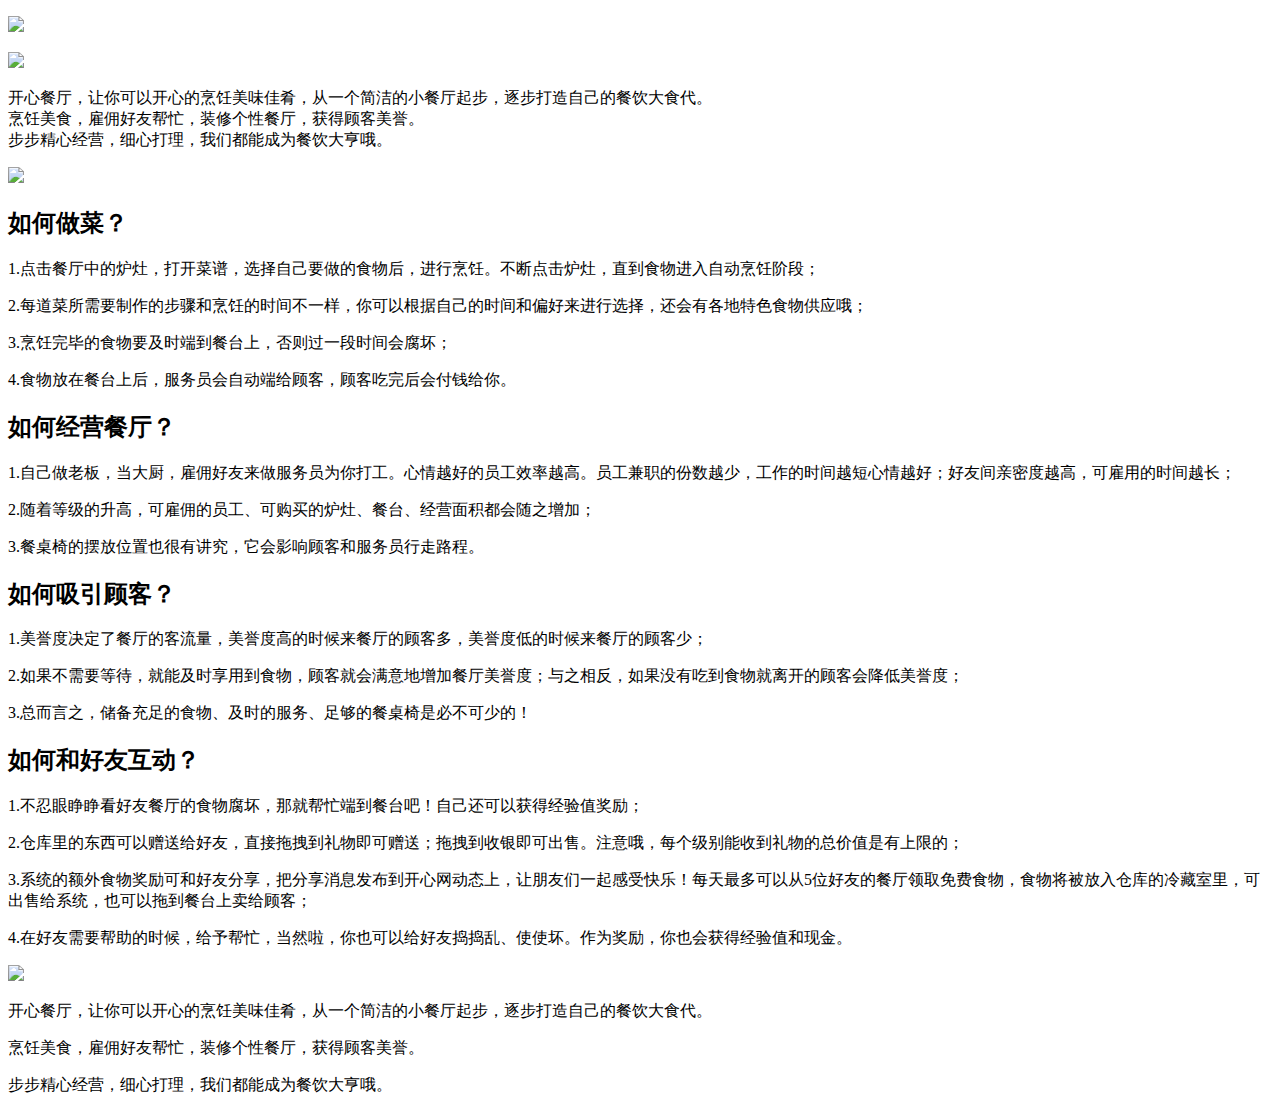
==== index.html @ 64f05b18 "主页" ====
<!DOCTYPE html>
<html>

	<head>
		<meta charset="UTF-8">
		<title>开心餐厅</title>
		<link rel="stylesheet" href="css/开心餐厅.css" />
	</head>

	<body>
		<p><img src="img/game01.jpg" /></p>
		<p><img src="img/game02.jpg" /></p>
		<p>开心餐厅，让你可以开心的烹饪美味佳肴，从一个简洁的小餐厅起步，逐步打造自己的餐饮大食代。<br /> 烹饪美食，雇佣好友帮忙，装修个性餐厅，获得顾客美誉。
			<br /> 步步精心经营，细心打理，我们都能成为餐饮大亨哦。
		</p>
		<p><img src="img/game03.jpg" /></p>
		<h2 class="red">如何做菜？</h2>
		<p>1.点击餐厅中的炉灶，打开菜谱，选择自己要做的食物后，进行烹饪。不断点击炉灶，直到食物进入自动烹饪阶段；</p>
		<p>2.每道菜所需要制作的步骤和烹饪的时间不一样，你可以根据自己的时间和偏好来进行选择，还会有各地特色食物供应哦；</p>
		<p>3.烹饪完毕的食物要及时端到餐台上，否则过一段时间会腐坏；</p>
		<p>4.食物放在餐台上后，服务员会自动端给顾客，顾客吃完后会付钱给你。</p>
		<h2>如何经营餐厅？</h2>
		<p>1.自己做老板，当大厨，雇佣好友来做服务员为你打工。心情越好的员工效率越高。员工兼职的份数越少，工作的时间越短心情越好；好友间亲密度越高，可雇用的时间越长；</p>
		<p>2.随着等级的升高，可雇佣的员工、可购买的炉灶、餐台、经营面积都会随之增加；</p>
		<p>3.餐桌椅的摆放位置也很有讲究，它会影响顾客和服务员行走路程。 </p>
		<h2>如何吸引顾客？</h2>
		<p>1.美誉度决定了餐厅的客流量，美誉度高的时候来餐厅的顾客多，美誉度低的时候来餐厅的顾客少；</p>
		<p>2.如果不需要等待，就能及时享用到食物，顾客就会满意地增加餐厅美誉度；与之相反，如果没有吃到食物就离开的顾客会降低美誉度；</p>
		<p>3.总而言之，储备充足的食物、及时的服务、足够的餐桌椅是必不可少的！ </p>
		<h2>如何和好友互动？</h2>
		<p>1.不忍眼睁睁看好友餐厅的食物腐坏，那就帮忙端到餐台吧！自己还可以获得经验值奖励；</p>
		<p>2.仓库里的东西可以赠送给好友，直接拖拽到礼物即可赠送；拖拽到收银即可出售。注意哦，每个级别能收到礼物的总价值是有上限的；</p>
		<p>3.系统的额外食物奖励可和好友分享，把分享消息发布到开心网动态上，让朋友们一起感受快乐！每天最多可以从5位好友的餐厅领取免费食物，食物将被放入仓库的冷藏室里，可出售给系统，也可以拖到餐台上卖给顾客；</p>
		<p>4.在好友需要帮助的时候，给予帮忙，当然啦，你也可以给好友捣捣乱、使使坏。作为奖励，你也会获得经验值和现金。 </p>
		<p><img src="img/game04.jpg" /></p>
		<p>开心餐厅，让你可以开心的烹饪美味佳肴，从一个简洁的小餐厅起步，逐步打造自己的餐饮大食代。</p>
		<p>烹饪美食，雇佣好友帮忙，装修个性餐厅，获得顾客美誉。</p>
		<p>步步精心经营，细心打理，我们都能成为餐饮大亨哦。</p>
	</body>

</html>
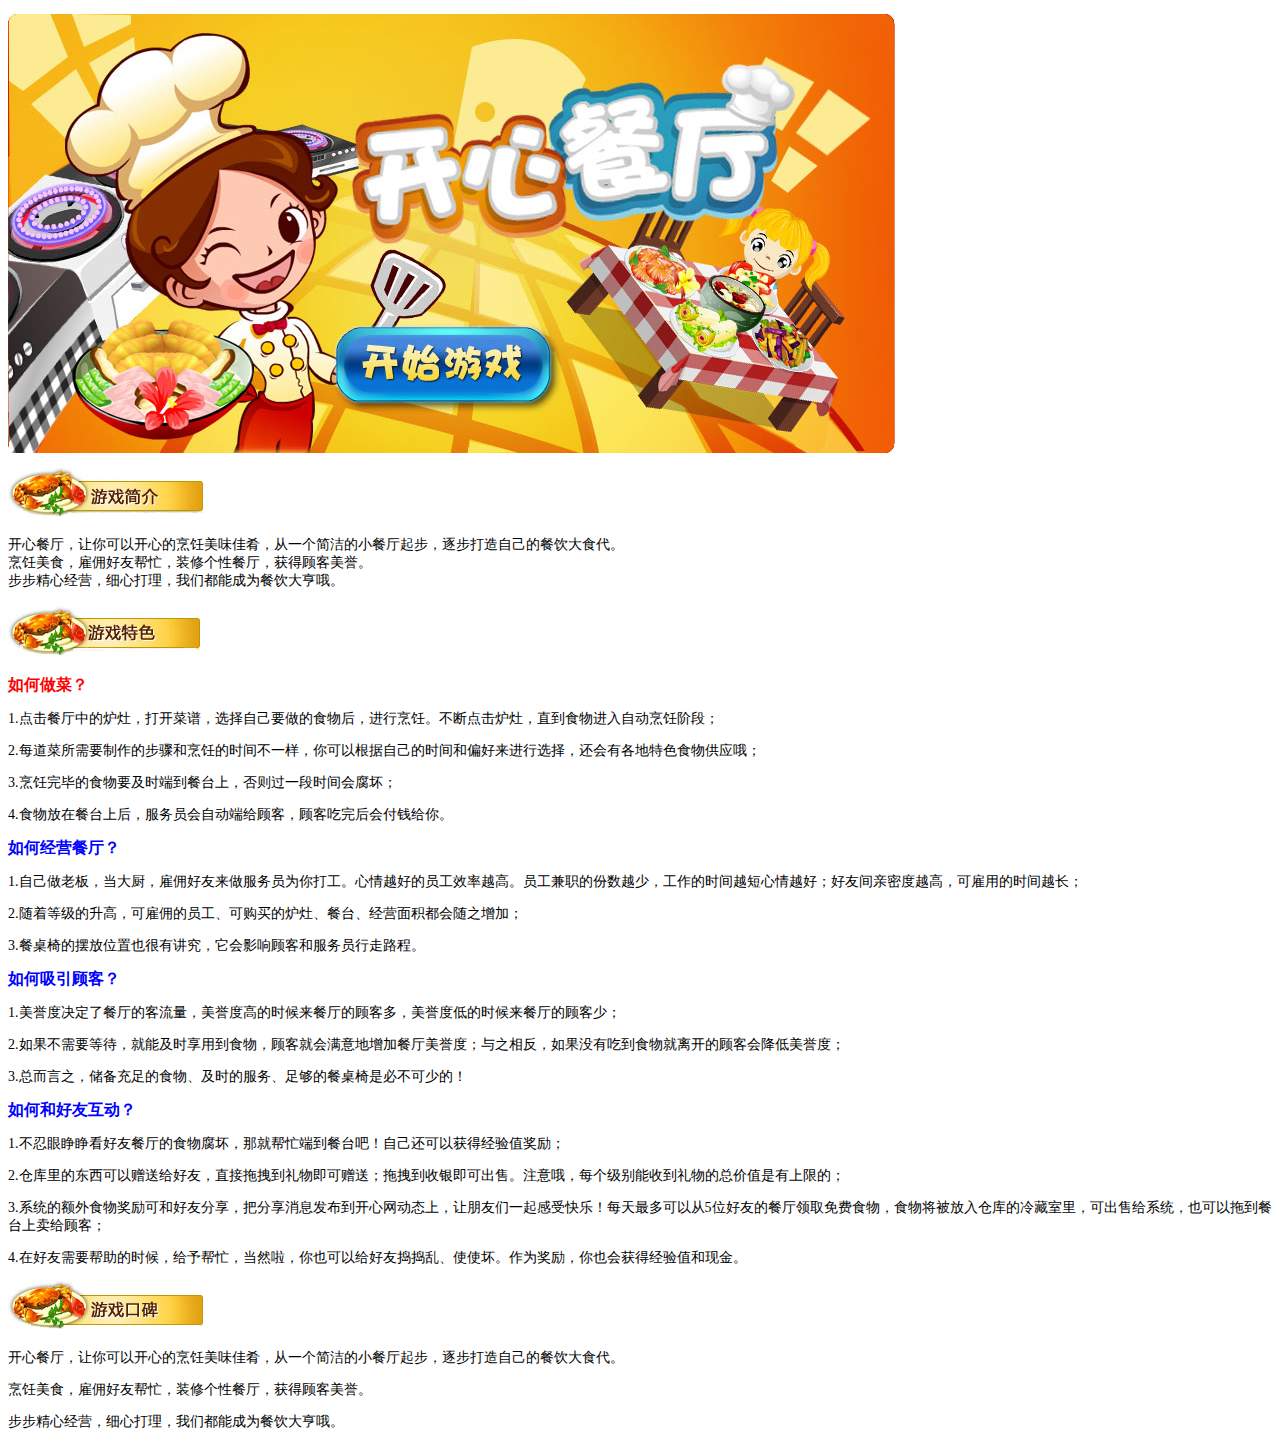
==== commit cfaa92cb: "Update index.html" ====
--- a/index.html
+++ b/index.html
@@ -6,7 +6,6 @@
 		<title>开心餐厅</title>
 		<link rel="stylesheet" href="css/开心餐厅.css" />
 	</head>
-
 	<body>
 		<p><img src="img/game01.jpg" /></p>
 		<p><img src="img/game02.jpg" /></p>
@@ -38,4 +37,4 @@
 		<p>步步精心经营，细心打理，我们都能成为餐饮大亨哦。</p>
 	</body>
 
-</html>+</html>
--- a/css/开心餐厅.css
+++ b/css/开心餐厅.css
@@ -0,0 +1,16 @@
+p{
+	font-size: 14px;
+}
+body h2{
+	font-size: 16px;
+}
+.red{
+	color: red;
+}
+.red~h2{
+	color: blue;
+}
+p:first-child{
+	width: 887px;
+	height: 439px;
+}
